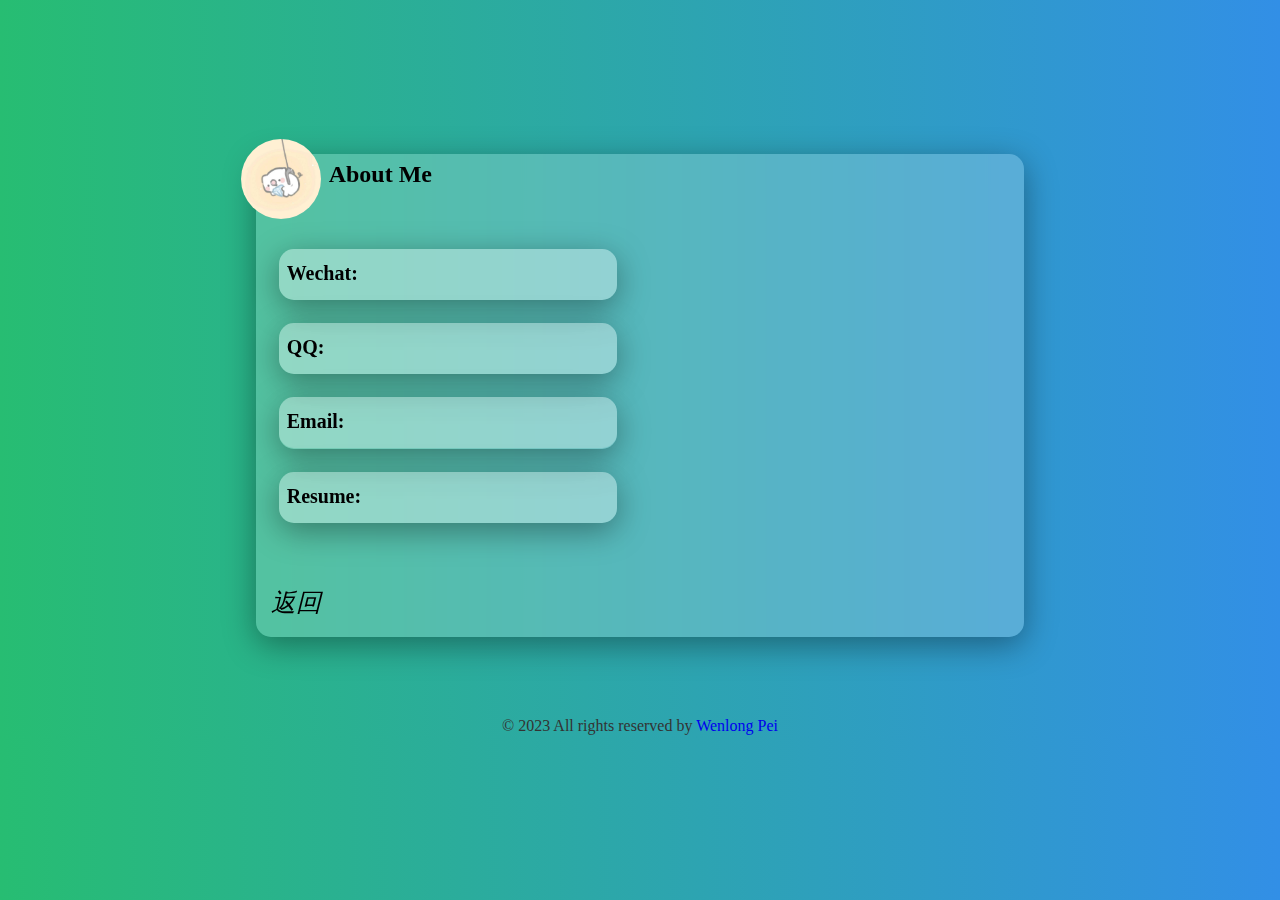
==== about.html @ 23167e1c "picpic" ====
<!DOCTYPE html>
<html  oncontextmenu=self.event.returnValue=false onselectstart="return false">
<head>
    <meta charset="utf-8">
    <meta name="viewport" content="width=device-width, initial-scale=1">
    <script type="text/javascript" src="source/js/header.js"></script>
    <title>About Me</title>
</head>
<body>
    <noscript> <iframe src="*.htm"></iframe> </noscript>
    <SCRIPT language=JavaScript>
        document.oncontextmenu = nocontextmenu;
        document.onmousedown = norightclick;
        document.ondragstart = noDragstart;
        document.onselectstart = noSelect;
        document.onselect = document.selection.empty();
        document.onkeydown = keyDown;
    </SCRIPT>
    <div class="change" id="card">
        <a style="padding:2%;" href="/"><img class="change" id="favorite" style="float:left;width:80px;margin-top:-15px;margin-left:-15px;" src="source/img/picture.jpg"></a>
        <div style="padding:1%;float:left;"><b style="font-size:150%;">About Me</b></div>
        
        <br><br><br><br>
		<div style="width: 50%; display: inline-block;">
            <div class="about_card">
                <left>
                    <p class="p_all_text" style="margin-top: 2%;"><left><b class="p_card_t" style="padding-right:2%;font-size:20px;">Wechat:</b><br></left>
                </left>
                <br><br>
            </div>
		    <div class="about_card">
		        <left>
		            <p class="p_all_text" style="margin-top: 2%;"><left><b class="p_card_t" style="padding-right:2%;font-size:20px;">QQ:</b><br></left>
		        </left>
		        <br><br>
		    </div>
		    <div class="about_card">
		        <left>
		            <p class="p_all_text" style="margin-top: 2%;"><left><b class="p_card_t" style="padding-right:2%;font-size:20px;">Email:</b><br></left>
		        </left>
		        <br><br>
		    </div>
		    <div class="about_card">
		        <left>
		            <p class="p_all_text" style="margin-top: 2%;"><left><b class="p_card_t" style="padding-right:2%;font-size:20px;">Resume:</b><br></left>
		        </left>
		        <br><br>
		    </div>
		</div>
		
		<div style="margin-left: 10%;margin-bottom: 2%;width: 30%;display: inline-block;">
			<script type="text/javascript" id="clstr_globe" src="//clustrmaps.com/globe.js?d=NLuRi95-ZTvoctvAT59CACMdkI7L2uJO-vChp4A18gI"></script>
		</div>
        

        <br><br><br>
        
        <a style="padding:2%;" href="/"><i class="iconfont iconicon-arrow-left2">返回</i></a>
        <br>
        <br>
    </div>
    <footer id="footer">
        <script type="text/javascript" src="source/js/footer.js"></script>
    </footer>

</body>
</html>
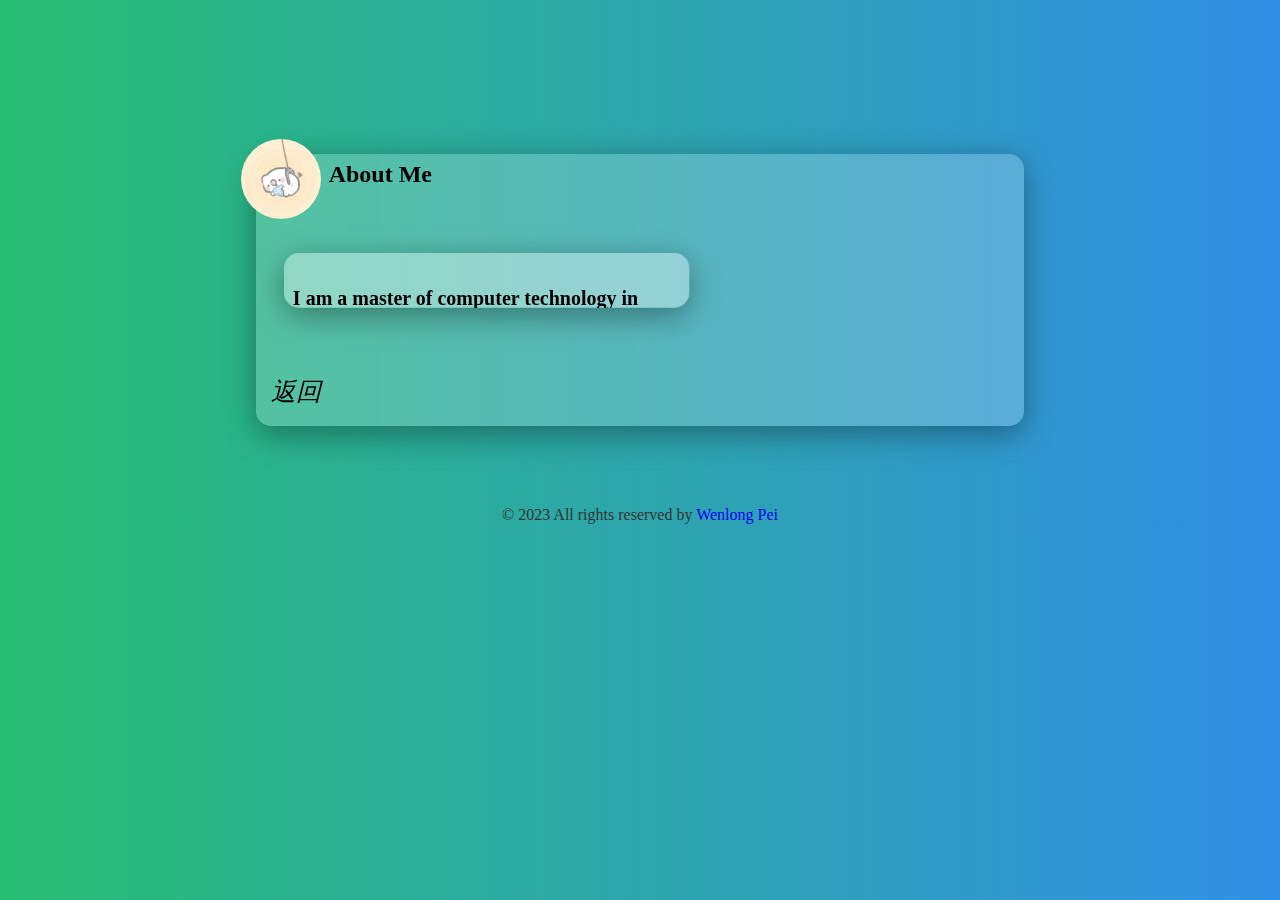
==== commit a5d0e067: "lll" ====
--- a/about.html
+++ b/about.html
@@ -17,38 +17,23 @@
         document.onkeydown = keyDown;
     </SCRIPT>
     <div class="change" id="card">
-        <a style="padding:2%;" href="/"><img class="change" id="favorite" style="float:left;width:80px;margin-top:-15px;margin-left:-15px;" src="source/img/picture.jpg"></a>
+        <a href="/"><img class="change" id="favorite" style="float:left;width:80px;margin-top:-15px;margin-left:-15px;" src="source/img/picture.jpg"></a>
         <div style="padding:1%;float:left;"><b style="font-size:150%;">About Me</b></div>
         
         <br><br><br><br>
-		<div style="width: 50%; display: inline-block;">
+		<div style="width: 60%; display: inline-block;">
             <div class="about_card">
                 <left>
-                    <p class="p_all_text" style="margin-top: 2%;"><left><b class="p_card_t" style="padding-right:2%;font-size:20px;">Wechat:</b><br></left>
+					<br>
+                    <p class="p_all_text" style="margin-top: 2%;"><left><b class="p_card_t" style="padding-right:2%;font-size:20px;">I am a master of computer technology in <a href="https://www.ntu.edu.cn/">Nantong University</a>.<br><br><br>
+My research mainly focuses on software engineering, such as Software vulnerability assessment.<br><br><br>
+My advisor is Professor <a href="https://smartse.github.io/" target="_blank">Xiang Chen</a>.</b><br></left>
                 </left>
                 <br><br>
             </div>
-		    <div class="about_card">
-		        <left>
-		            <p class="p_all_text" style="margin-top: 2%;"><left><b class="p_card_t" style="padding-right:2%;font-size:20px;">QQ:</b><br></left>
-		        </left>
-		        <br><br>
-		    </div>
-		    <div class="about_card">
-		        <left>
-		            <p class="p_all_text" style="margin-top: 2%;"><left><b class="p_card_t" style="padding-right:2%;font-size:20px;">Email:</b><br></left>
-		        </left>
-		        <br><br>
-		    </div>
-		    <div class="about_card">
-		        <left>
-		            <p class="p_all_text" style="margin-top: 2%;"><left><b class="p_card_t" style="padding-right:2%;font-size:20px;">Resume:</b><br></left>
-		        </left>
-		        <br><br>
-		    </div>
 		</div>
 		
-		<div style="margin-left: 10%;margin-bottom: 2%;width: 30%;display: inline-block;">
+		<div style="margin-left: 5%;margin-bottom: 8%;width: 25%;display: inline-block;">
 			<script type="text/javascript" id="clstr_globe" src="//clustrmaps.com/globe.js?d=NLuRi95-ZTvoctvAT59CACMdkI7L2uJO-vChp4A18gI"></script>
 		</div>
         
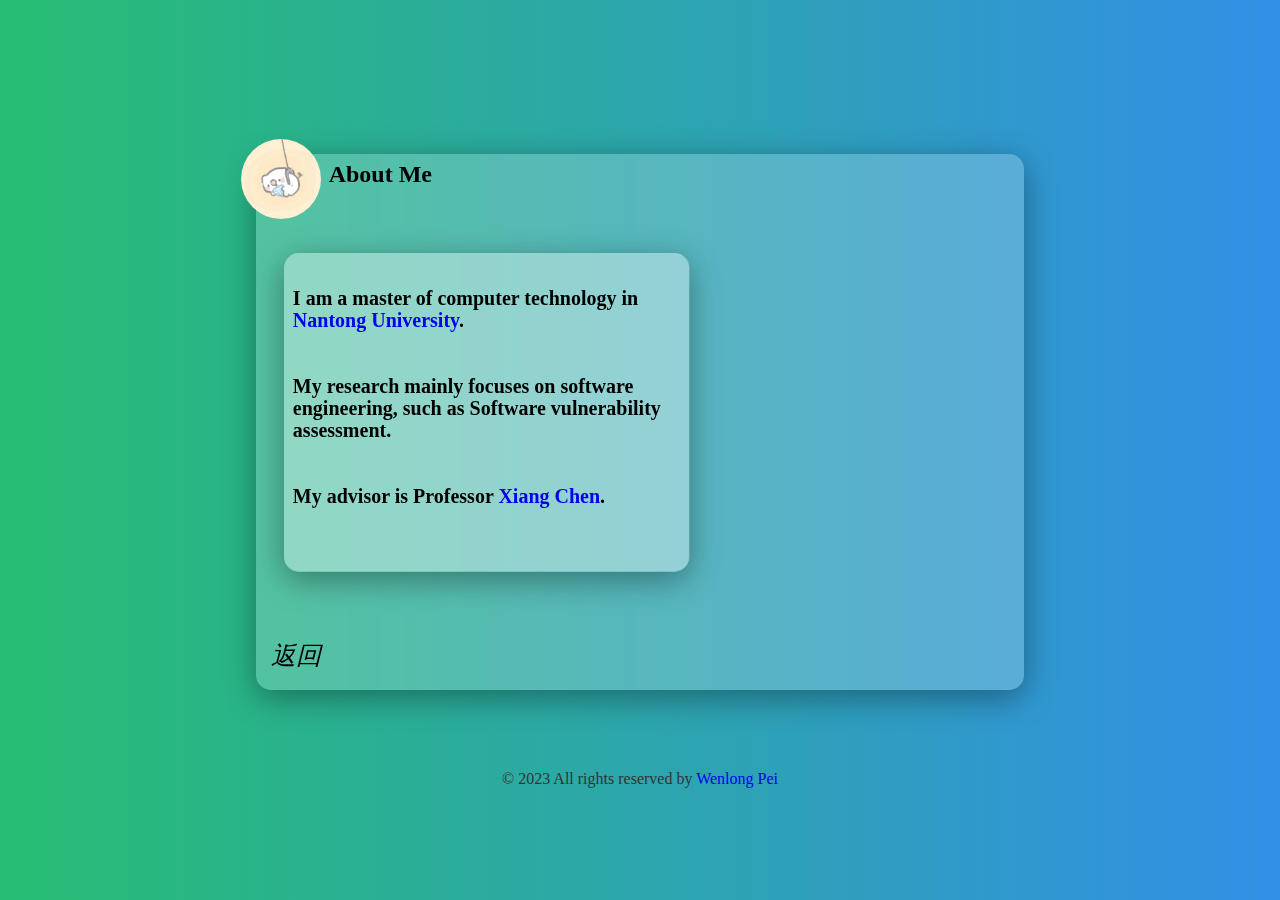
==== commit f30b15ce: "lll" ====
--- a/about.html
+++ b/about.html
@@ -1,52 +1,52 @@
-<!DOCTYPE html>
-<html  oncontextmenu=self.event.returnValue=false onselectstart="return false">
-<head>
-    <meta charset="utf-8">
-    <meta name="viewport" content="width=device-width, initial-scale=1">
-    <script type="text/javascript" src="source/js/header.js"></script>
-    <title>About Me</title>
-</head>
-<body>
-    <noscript> <iframe src="*.htm"></iframe> </noscript>
-    <SCRIPT language=JavaScript>
-        document.oncontextmenu = nocontextmenu;
-        document.onmousedown = norightclick;
-        document.ondragstart = noDragstart;
-        document.onselectstart = noSelect;
-        document.onselect = document.selection.empty();
-        document.onkeydown = keyDown;
-    </SCRIPT>
-    <div class="change" id="card">
-        <a href="/"><img class="change" id="favorite" style="float:left;width:80px;margin-top:-15px;margin-left:-15px;" src="source/img/picture.jpg"></a>
-        <div style="padding:1%;float:left;"><b style="font-size:150%;">About Me</b></div>
-        
+<!DOCTYPE html>
+<html  oncontextmenu=self.event.returnValue=false onselectstart="return false">
+<head>
+    <meta charset="utf-8">
+    <meta name="viewport" content="width=device-width, initial-scale=1">
+    <script type="text/javascript" src="source/js/header.js"></script>
+    <title>About Me</title>
+</head>
+<body>
+    <noscript> <iframe src="*.htm"></iframe> </noscript>
+    <SCRIPT language=JavaScript>
+        document.oncontextmenu = nocontextmenu;
+        document.onmousedown = norightclick;
+        document.ondragstart = noDragstart;
+        document.onselectstart = noSelect;
+        document.onselect = document.selection.empty();
+        document.onkeydown = keyDown;
+    </SCRIPT>
+    <div class="change" id="card">
+        <a href="/"><img class="change" id="favorite" style="float:left;width:80px;margin-top:-15px;margin-left:-15px;" src="source/img/picture.jpg"></a>
+        <div style="padding:1%;float:left;"><b style="font-size:150%;">About Me</b></div>
+        
         <br><br><br><br>
-		<div style="width: 60%; display: inline-block;">
-            <div class="about_card">
+		<div style="width: 60%; display: inline-block;">
+            <div class="about_card">
                 <left>
 					<br>
-                    <p class="p_all_text" style="margin-top: 2%;"><left><b class="p_card_t" style="padding-right:2%;font-size:20px;">I am a master of computer technology in <a href="https://www.ntu.edu.cn/">Nantong University</a>.<br><br><br>
-My research mainly focuses on software engineering, such as Software vulnerability assessment.<br><br><br>
-My advisor is Professor <a href="https://smartse.github.io/" target="_blank">Xiang Chen</a>.</b><br></left>
-                </left>
-                <br><br>
+                    <p class="p_all_text" style="margin-top: 2%;"><left><b class="p_card_t" style="padding-right:2%;font-size:20px;">I am a master of computer technology in <a href="https://www.ntu.edu.cn/">Nantong University</a>.<br><br><br>
+My research mainly focuses on software engineering, such as Software vulnerability assessment.<br><br><br>
+My advisor is Professor <a href="https://smartse.github.io/" target="_blank">Xiang Chen</a>.</b><br></left>
+                </left>
+                <br><br>
             </div>
 		</div>
 		
 		<div style="margin-left: 5%;margin-bottom: 8%;width: 25%;display: inline-block;">
 			<script type="text/javascript" id="clstr_globe" src="//clustrmaps.com/globe.js?d=NLuRi95-ZTvoctvAT59CACMdkI7L2uJO-vChp4A18gI"></script>
-		</div>
-        
-
-        <br><br><br>
-        
-        <a style="padding:2%;" href="/"><i class="iconfont iconicon-arrow-left2">返回</i></a>
-        <br>
-        <br>
-    </div>
-    <footer id="footer">
-        <script type="text/javascript" src="source/js/footer.js"></script>
-    </footer>
-
-</body>
-</html>
+		</div>
+        
+
+        <br><br><br>
+        
+        <a style="padding:2%;" href="/"><i class="iconfont iconicon-arrow-left2">返回</i></a>
+        <br>
+        <br>
+    </div>
+    <footer id="footer">
+        <script type="text/javascript" src="source/js/footer.js"></script>
+    </footer>
+
+</body>
+</html>
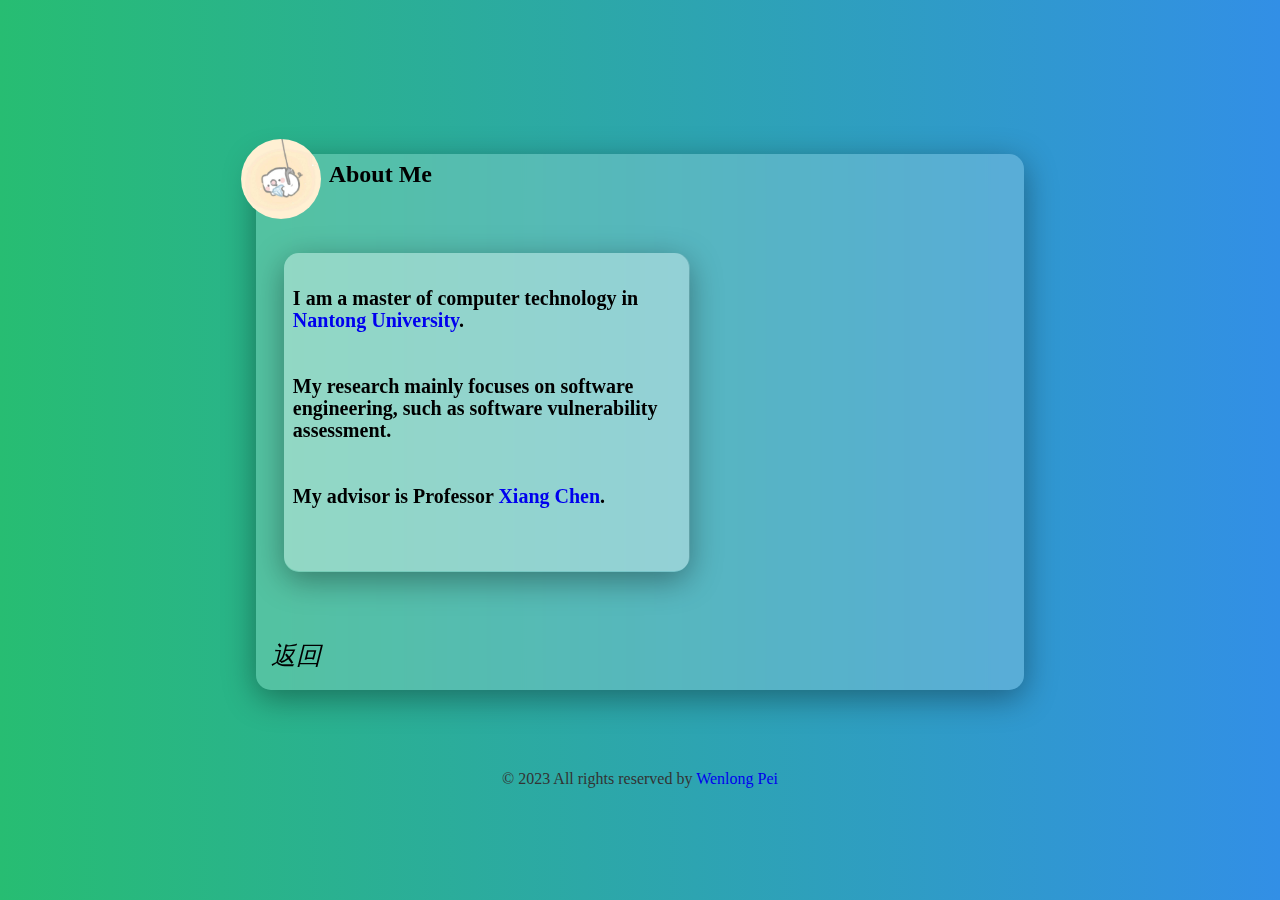
==== commit 1011c856: "lll" ====
--- a/about.html
+++ b/about.html
@@ -26,7 +26,7 @@
                 <left>
 					<br>
                     <p class="p_all_text" style="margin-top: 2%;"><left><b class="p_card_t" style="padding-right:2%;font-size:20px;">I am a master of computer technology in <a href="https://www.ntu.edu.cn/">Nantong University</a>.<br><br><br>
-My research mainly focuses on software engineering, such as Software vulnerability assessment.<br><br><br>
+My research mainly focuses on software engineering, such as software vulnerability assessment.<br><br><br>
 My advisor is Professor <a href="https://smartse.github.io/" target="_blank">Xiang Chen</a>.</b><br></left>
                 </left>
                 <br><br>
